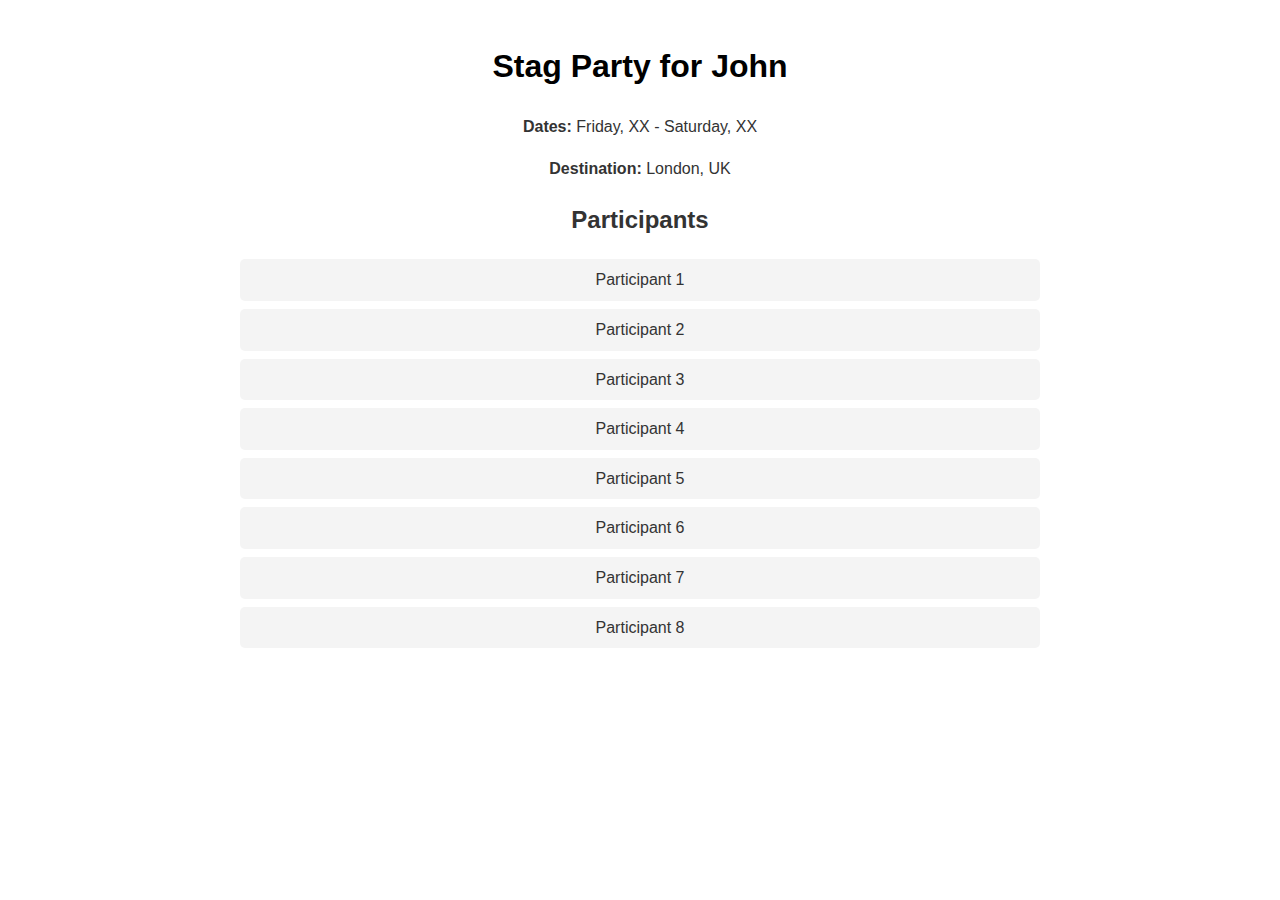
==== index.html @ 0f03f13f "Rename stag_party_overview.html to index.html" ====
<!DOCTYPE html>
<html lang="en">
<head>
    <meta charset="UTF-8">
    <meta name="viewport" content="width=device-width, initial-scale=1.0">
    <title>Stag Party Overview</title>
    <link rel="stylesheet" href="style.css">
</head>
<body>
    <div class="container">
        <h1>Stag Party for John</h1>
        <p><strong>Dates:</strong> Friday, XX - Saturday, XX</p>
        <p><strong>Destination:</strong> London, UK</p>
        <div class="participants">
            <h2>Participants</h2>
            <ul>
                <li>Participant 1</li>
                <li>Participant 2</li>
                <li>Participant 3</li>
                <li>Participant 4</li>
                <li>Participant 5</li>
                <li>Participant 6</li>
                <li>Participant 7</li>
                <li>Participant 8</li>
            </ul>
        </div>
    </div>
</body>
</html>
---- style.css ----
body {
    font-family: 'Arial', sans-serif;
    background-color: #fff;
    color: #333;
    line-height: 1.6;
    padding: 20px;
    max-width: 800px;
    margin: 0 auto;
}

.container {
    text-align: center;
}

h1 {
    color: #000;
}

h2 {
    color: #333;
}

ul {
    list-style: none;
    padding: 0;
}

ul li {
    padding: 8px;
    background: #f4f4f4;
    margin-bottom: 8px;
    border-radius: 5px;
}

ul li:last-child {
    margin-bottom: 0;
}
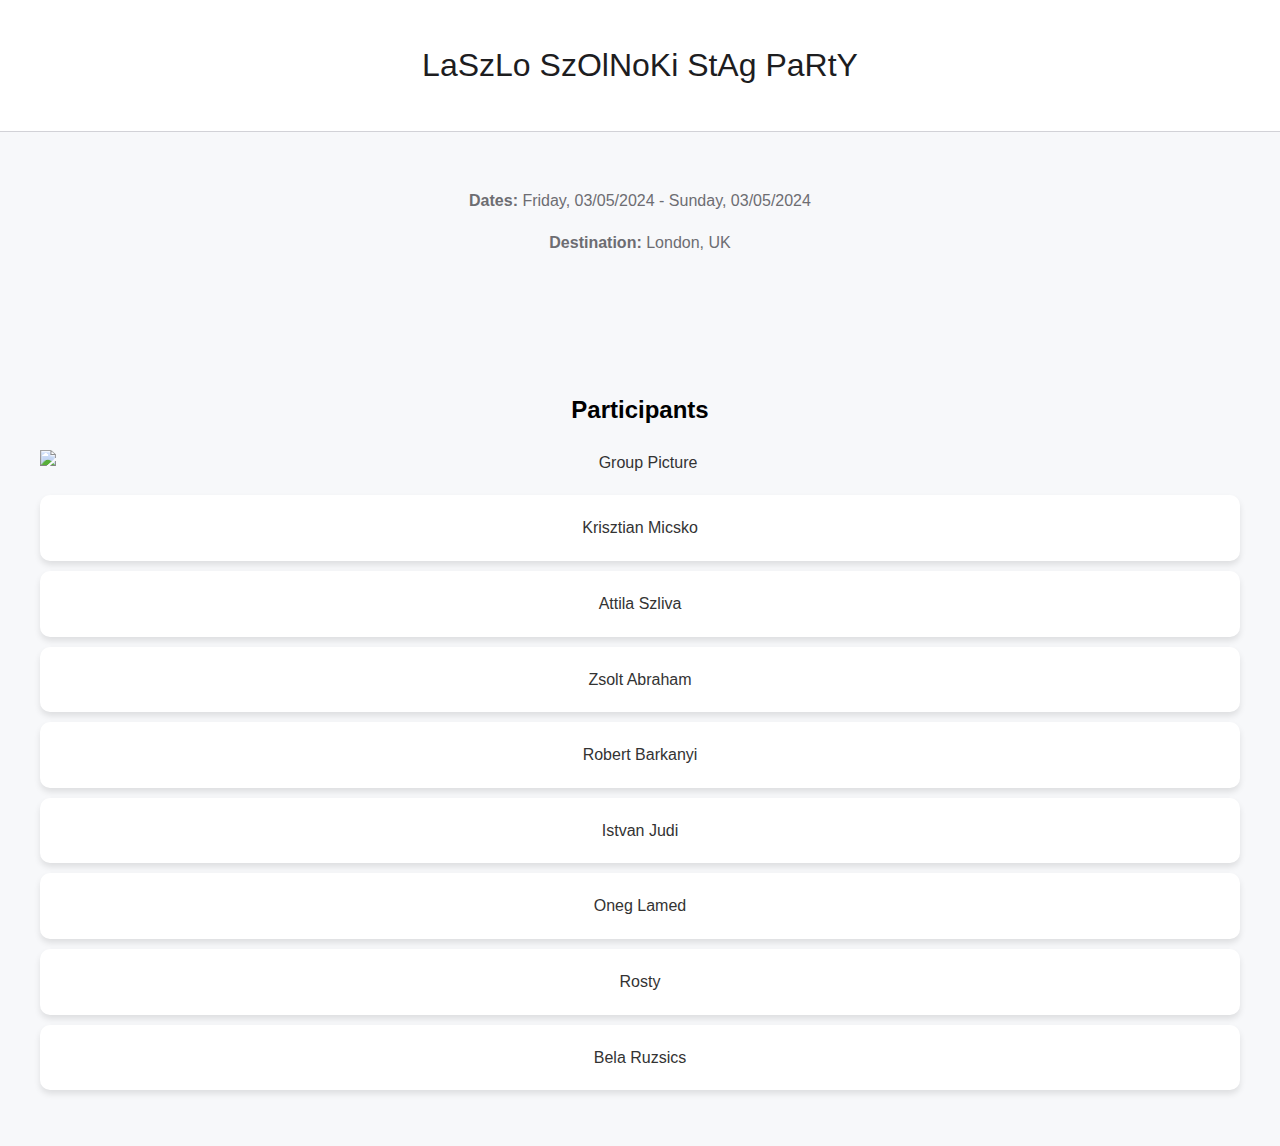
==== commit 8ae7f773: "index.html" ====
--- a/index.html
+++ b/index.html
@@ -3,27 +3,30 @@
 <head>
     <meta charset="UTF-8">
     <meta name="viewport" content="width=device-width, initial-scale=1.0">
-    <title>Stag Party Overview</title>
+    <title>#StagPartyLondon</title>
     <link rel="stylesheet" href="style.css">
 </head>
 <body>
-    <div class="container">
-        <h1>Stag Party for John</h1>
-        <p><strong>Dates:</strong> Friday, XX - Saturday, XX</p>
+    <header>
+        <h1>LaSzLo SzOlNoKi StAg PaRtY</h1>
+    </header>
+    <section class="info">
+        <p><strong>Dates:</strong> Friday, 03/05/2024 - Sunday, 03/05/2024</p>
         <p><strong>Destination:</strong> London, UK</p>
-        <div class="participants">
-            <h2>Participants</h2>
-            <ul>
-                <li>Participant 1</li>
-                <li>Participant 2</li>
-                <li>Participant 3</li>
-                <li>Participant 4</li>
-                <li>Participant 5</li>
-                <li>Participant 6</li>
-                <li>Participant 7</li>
-                <li>Participant 8</li>
-            </ul>
-        </div>
-    </div>
+    </section>
+    <section class="participants">
+        <h2>Participants</h2>
+        <img src="laci1.png" alt="Group Picture" style="max-width: 100%; height: auto; display: block; margin: 20px auto;">
+        <ul>
+            <li>Krisztian Micsko</li>
+            <li>Attila Szliva</li>
+            <li>Zsolt Abraham</li>
+            <li>Robert Barkanyi</li>
+            <li>Istvan Judi</li>
+            <li>Oneg Lamed</li>
+            <li>Rosty</li>
+            <li>Bela Ruzsics</li>
+        </ul>
+    </section>
 </body>
 </html>
--- a/style.css
+++ b/style.css
@@ -1,23 +1,41 @@
 body {
-    font-family: 'Arial', sans-serif;
-    background-color: #fff;
-    color: #333;
+    font-family: -apple-system, BlinkMacSystemFont, "Segoe UI", Roboto, "Helvetica Neue", Arial, sans-serif;
+    background-color: #f7f8fa; /* A light grey background for softness */
+    color: #333; /* Dark grey color for text for better readability */
     line-height: 1.6;
-    padding: 20px;
-    max-width: 800px;
-    margin: 0 auto;
+    margin: 0;
+    padding: 0;
 }
 
-.container {
+header {
+    background-color: #fff; /* White background for the header */
+    color: #1d1d1f; /* Almost black for text */
+    padding: 40px 0; /* Ample padding for a spacious look */
+    border-bottom: 1px solid #d2d2d7; /* A subtle border to delineate the header */
     text-align: center;
 }
 
-h1 {
-    color: #000;
+header h1 {
+    font-weight: normal;
+    font-size: 2rem; /* Large font size for the main heading */
+    margin: 0;
 }
 
-h2 {
-    color: #333;
+.info, .participants {
+    padding: 40px 20px; /* Consistent padding for sections */
+    text-align: center;
+    max-width: 1200px; /* Max width to control the line length */
+    margin: auto; /* Center the content */
+}
+
+.info p {
+    font-size: 1rem; /* Readable font size for information paragraphs */
+    color: #6d6d72; /* Slightly lighter text color for less prominence */
+}
+
+.participants h2 {
+    color: #000; /* Black color for subheadings for emphasis */
+    margin: 40px 0 20px;
 }
 
 ul {
@@ -26,12 +44,23 @@
 }
 
 ul li {
-    padding: 8px;
-    background: #f4f4f4;
-    margin-bottom: 8px;
-    border-radius: 5px;
+    background: #fff; /* White background for list items */
+    margin: 10px 0;
+    padding: 20px;
+    border-radius: 10px; /* Rounded corners for a modern look */
+    box-shadow: 0 4px 6px rgba(0,0,0,0.1); /* Subtle shadow for depth */
+    display: flex;
+    justify-content: center; /* Center list items */
+    align-items: center;
+    text-align: center;
 }
 
-ul li:last-child {
-    margin-bottom: 0;
+@media (max-width: 768px) {
+    .info p, ul li {
+        font-size: 0.9rem; /* Slightly smaller font size for mobile */
+    }
+
+    header h1 {
+        font-size: 1.5rem; /* Adjust header size for mobile */
+    }
 }
